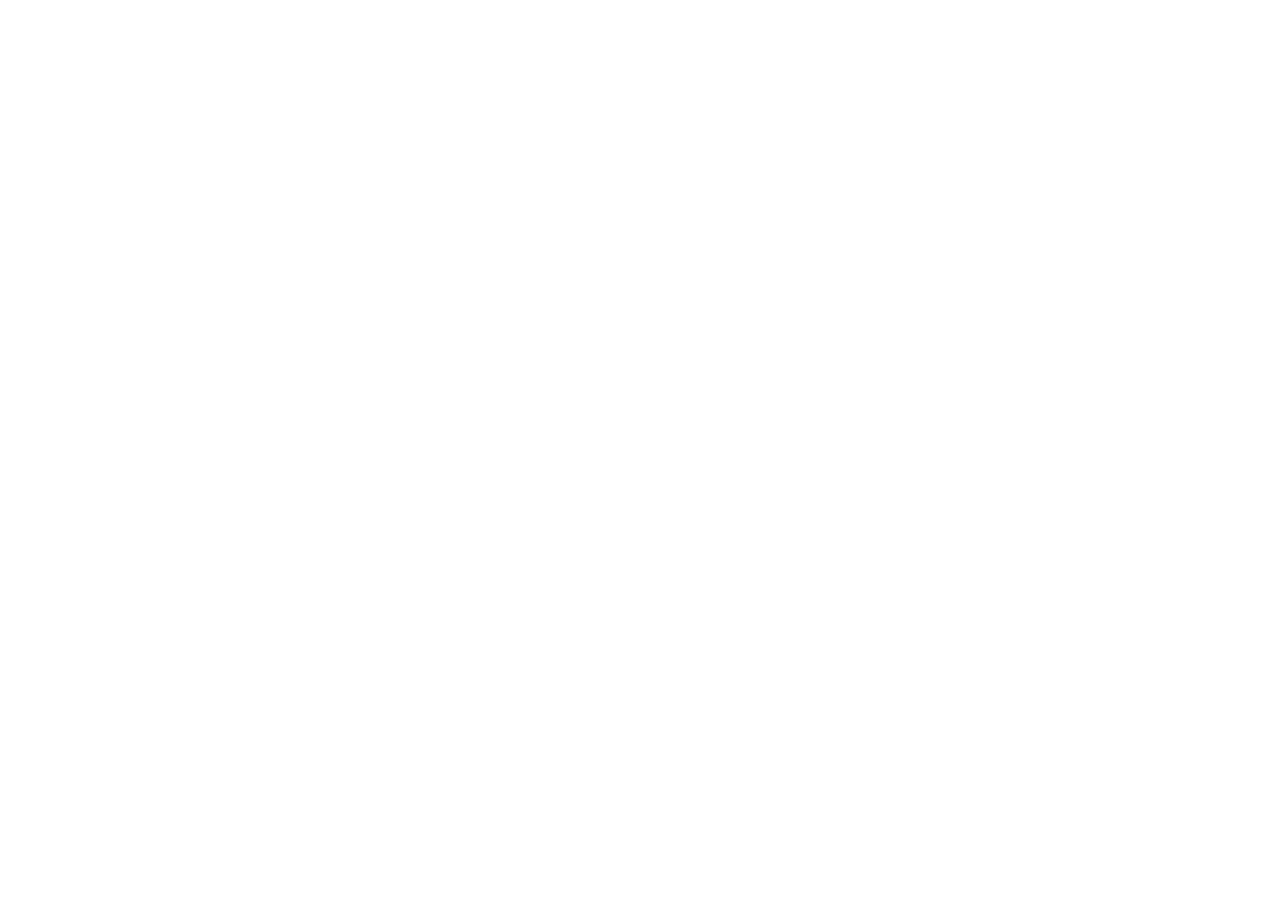
==== index.html @ 8b50276d "fix index.html coze I broke the wice changes" ====
<html>
	<head>
	</head>
	<body>
		<div id="fb-root"></div>
    <script type="text/javascript" src="http://ecn.dev.virtualearth.net/mapcontrol/mapcontrol.ashx?v=7.0"></script>
    <script type="text/javascript" src="/jquery.js"></script>
    <script type="text/javascript" src="/map.js"></script>
		<script src="//connect.facebook.net/en_US/all.js"></script>
		<script src="application.js"></script>
		<script>
			var friday = new APP();
		</script>
    <div id="SDKmap"></div>
	</body>
</html>
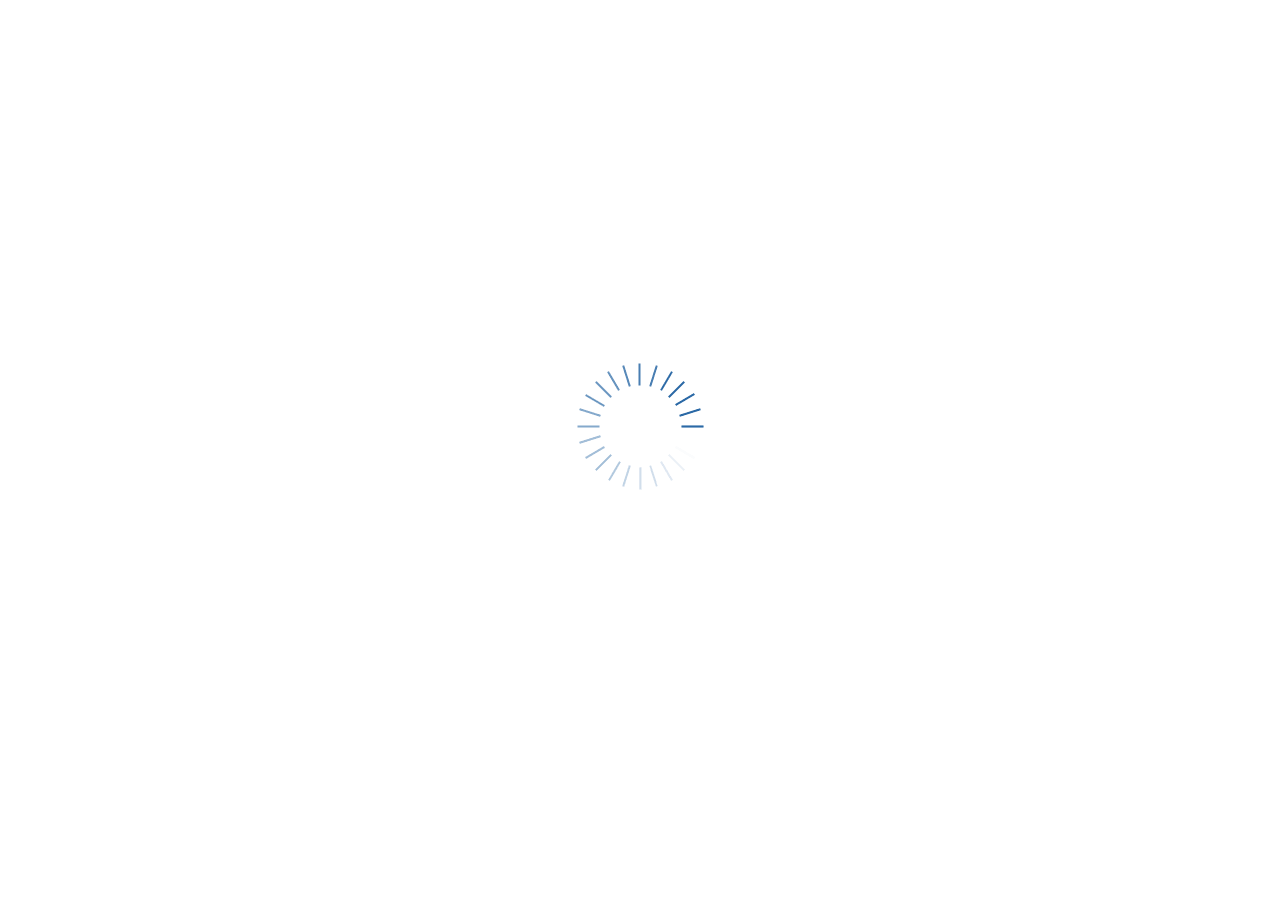
==== commit a90a1948: "add loader" ====
--- a/index.html
+++ b/index.html
@@ -7,10 +7,13 @@
     <script type="text/javascript" src="/jquery.js"></script>
     <script type="text/javascript" src="/map.js"></script>
 		<script src="//connect.facebook.net/en_US/all.js"></script>
-		<script src="application.js"></script>
+		<script src="/events.js"></script>
+		<script src="/application.js"></script>
+    <link rel="stylesheet" href="/application.css" />
 		<script>
 			var friday = new APP();
 		</script>
     <div id="SDKmap"></div>
+    <div id="load"><img src="/load.gif"/></div>
 	</body>
 </html>
--- a/application.css
+++ b/application.css
@@ -0,0 +1,102 @@
+body {
+  font-family: Arial,sans-serif;
+  font-size: 10px;
+}
+#load{
+  width:100%;
+  height:100%;
+}
+#load img {
+  width: 128px;
+  margin: auto;
+  display: block;
+  top: 40%;
+  position: relative;
+}
+.placemark {
+  background: white;
+  padding: 10px;
+  -webkit-border-radius: 3px;
+  -webkit-border-bottom-left-radius: 0;
+  -moz-border-radius: 3px;
+  -moz-border-radius-bottomleft: 0;
+  border-radius: 3px;
+  border-bottom-left-radius: 0;
+  width: 100px;
+  overflow: hidden;
+  -moz-box-shadow:    4px 2px 3px #aaa;
+  -webkit-box-shadow: 4px 2px 3px #aaa;
+  box-shadow:         4px 2px 3px #aaa;
+  overflow: hidden;
+  border: 1px solid #a1a1a1;
+}
+.balloon {
+  width: 400px;
+}
+.placemark p {
+  width:100%;
+  float: left;
+  font-size: 12px;
+  max-height: 128px;
+  overflow: hidden;
+  margin: 0;
+  margin-bottom: 10px;
+  word-wrap: break-word;
+}
+.placemark .content{
+  overflow: hidden;
+  min-height: 128px;
+}
+.placemark .col-left{
+  width:262px;
+  float:left;
+}
+.placemark .col-right{
+  margin-left:10px;
+  width:128px;
+  float:left;
+}
+.placemark h4 {
+  margin: 0;
+  font-size: 12px;
+  color: #0093F9;
+  /*font-weight: normal;*/
+}
+.placemark .pseudo {
+  color: #0093F9;
+  border-bottom: 1px dashed #0093F9;
+  text-decoration: none;
+  display: inline;
+  cursor: pointer;
+}
+.placemark img {
+  max-width: 64;
+  float: right;
+}
+.placemark .user{
+  float: left;
+  margin: 0px 10px 0 0;
+}
+.balloon img {
+  max-width: 128;
+  max-height: 128;
+}
+.placemark-tail {
+  height: 0px;
+  width: 0px;
+  border-width: 0 0 20px 10px;
+  border-color: transparent #a1a1a1;
+  border-style: solid;
+  position:relative;
+}
+.placemark-tail div{
+  margin-top: -4px;
+  margin-left: -9px;
+  height: 0px;
+  width: 0px;
+  border-width: 0 0 20px 10px;
+  border-color: transparent white;
+  border-style: solid;
+  position: absolute;
+}
+
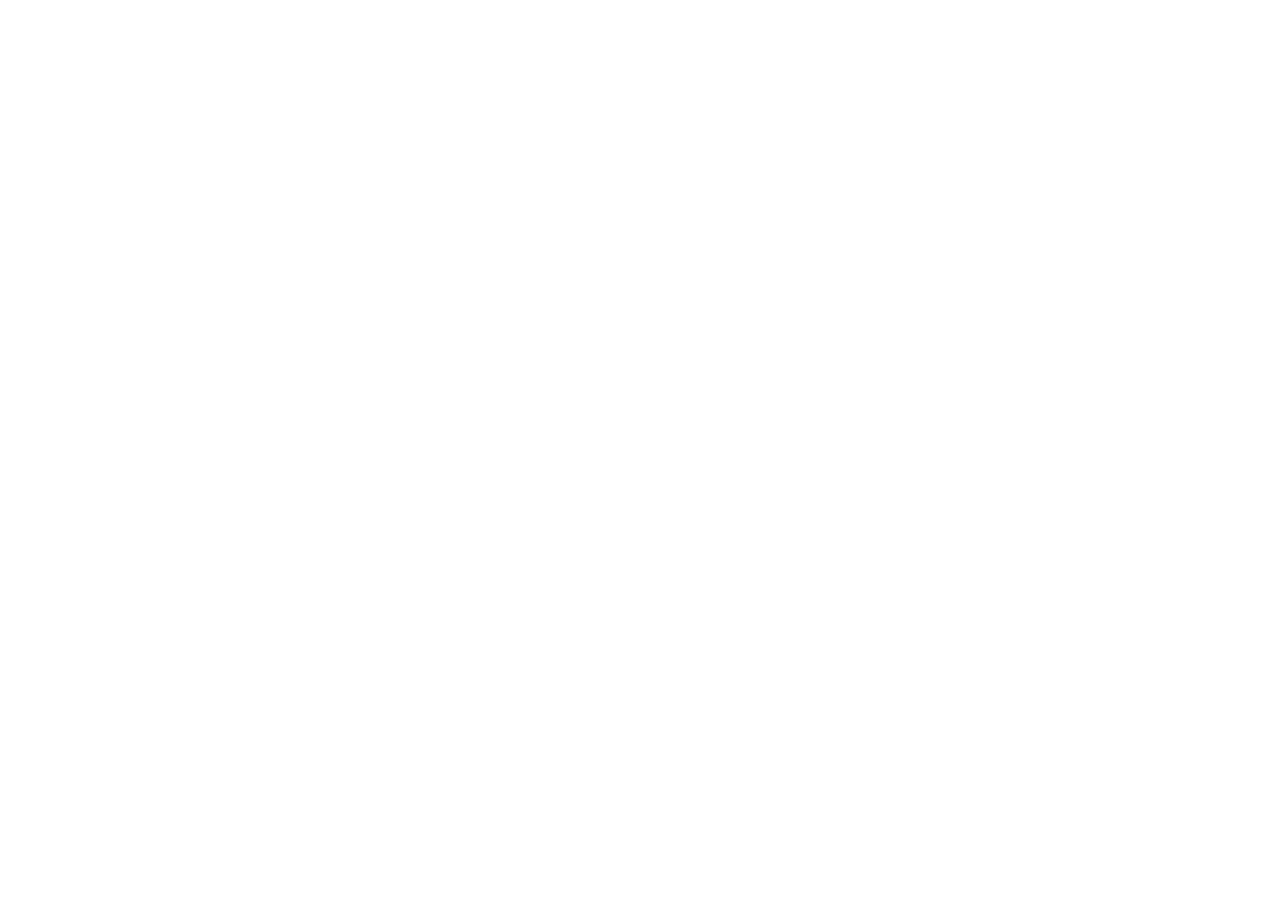
==== commit c0dc3ba7: "Merge branch 'master' of github.com:wtfil/hackathon" ====
--- a/index.html
+++ b/index.html
@@ -7,13 +7,11 @@
     <script type="text/javascript" src="/jquery.js"></script>
     <script type="text/javascript" src="/map.js"></script>
 		<script src="//connect.facebook.net/en_US/all.js"></script>
-		<script src="/events.js"></script>
-		<script src="/application.js"></script>
-    <link rel="stylesheet" href="/application.css" />
+		<script src="application.js"></script>
+		<script src="events.js"></script>
 		<script>
 			var friday = new APP();
 		</script>
     <div id="SDKmap"></div>
-    <div id="load"><img src="/load.gif"/></div>
 	</body>
 </html>
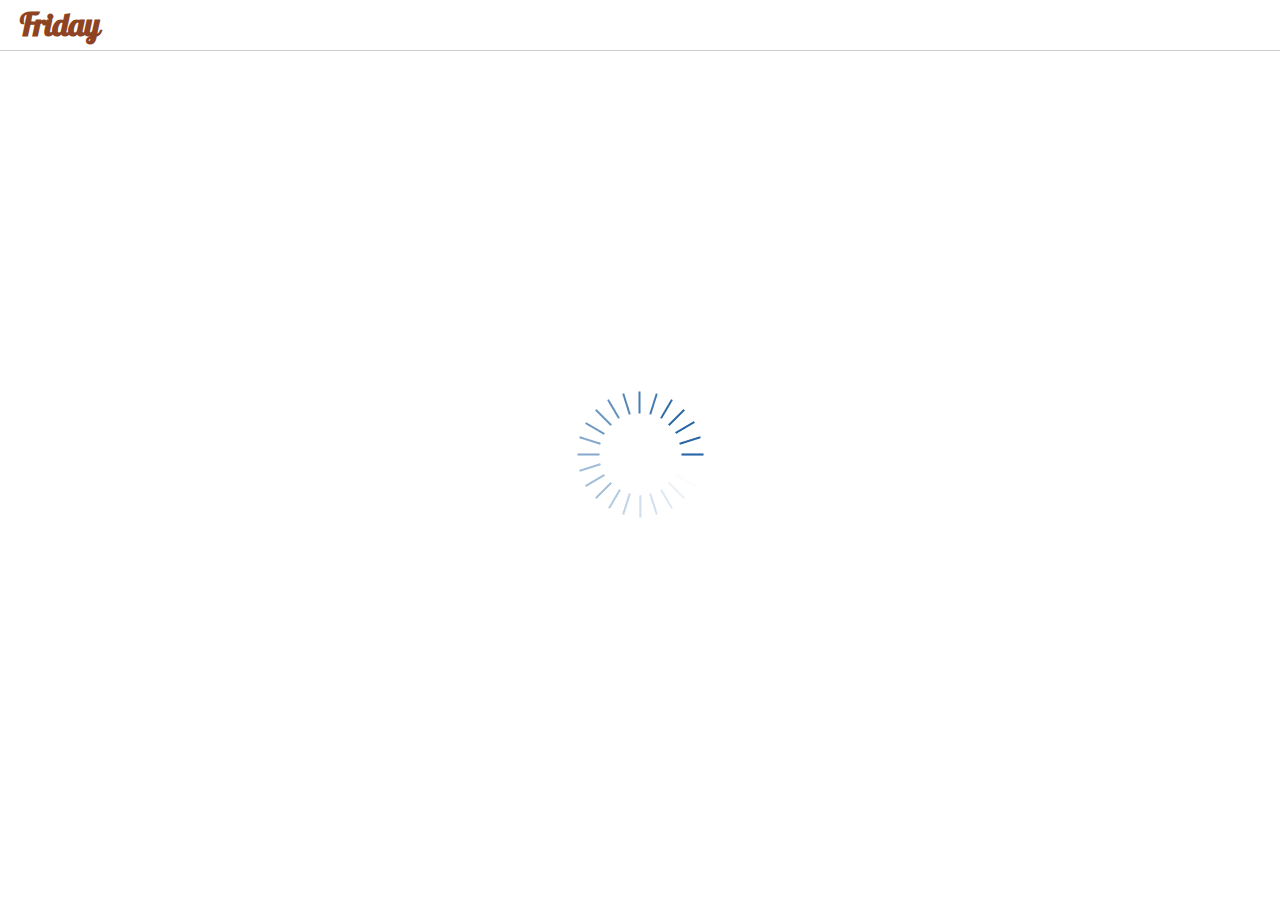
==== commit dba90c34: "create template" ====
--- a/index.html
+++ b/index.html
@@ -1,5 +1,6 @@
 <html>
 	<head>
+		<link href='http://fonts.googleapis.com/css?family=Lobster' rel='stylesheet' type='text/css'>
 	</head>
 	<body>
 		<div id="fb-root"></div>
@@ -7,11 +8,19 @@
     <script type="text/javascript" src="/jquery.js"></script>
     <script type="text/javascript" src="/map.js"></script>
 		<script src="//connect.facebook.net/en_US/all.js"></script>
-		<script src="application.js"></script>
-		<script src="events.js"></script>
+		<script src="/events.js"></script>
+		<script src="/application.js"></script>
+    <link rel="stylesheet" href="/application.css" />
 		<script>
 			var friday = new APP();
 		</script>
-    <div id="SDKmap"></div>
+		<div class="b-head">
+			<div class="b-logo">
+				<h3 class="b-logo__title">Friday</h3>
+			</div>
+		</div>
+		<div id="SDKmap">
+			<div id="load"><img src="/load.gif"/></div>
+		</div>
 	</body>
 </html>
--- a/application.css
+++ b/application.css
@@ -0,0 +1,132 @@
+body {
+  font-family: Arial,sans-serif;
+  font-size: 10px;
+	margin:0;
+	padding:0;
+}
+#load{
+  width:100%;
+  height:100%;
+}
+#load img {
+  width: 128px;
+  margin: auto;
+  display: block;
+  top: 40%;
+  position: relative;
+}
+.placemark {
+  background: white;
+  padding: 10px;
+  -webkit-border-radius: 3px;
+  -webkit-border-bottom-left-radius: 0;
+  -moz-border-radius: 3px;
+  -moz-border-radius-bottomleft: 0;
+  border-radius: 3px;
+  border-bottom-left-radius: 0;
+  width: 100px;
+  overflow: hidden;
+  -moz-box-shadow:    4px 2px 3px #aaa;
+  -webkit-box-shadow: 4px 2px 3px #aaa;
+  box-shadow:         4px 2px 3px #aaa;
+  overflow: hidden;
+  border: 1px solid #a1a1a1;
+}
+.balloon {
+  width: 400px;
+}
+.placemark p {
+  width:100%;
+  float: left;
+  font-size: 12px;
+  max-height: 128px;
+  overflow: hidden;
+  margin: 0;
+  margin-bottom: 10px;
+  word-wrap: break-word;
+}
+.placemark .content{
+  overflow: hidden;
+  min-height: 128px;
+}
+.placemark .col-left{
+  width:262px;
+  float:left;
+}
+.placemark .col-right{
+  margin-left:10px;
+  width:128px;
+  float:left;
+}
+.placemark h4 {
+  margin: 0;
+  font-size: 12px;
+  color: #0093F9;
+  /*font-weight: normal;*/
+}
+.placemark .pseudo {
+  color: #0093F9;
+  border-bottom: 1px dashed #0093F9;
+  text-decoration: none;
+  display: inline;
+  cursor: pointer;
+}
+.placemark img {
+  max-width: 64;
+  float: right;
+}
+.placemark .user{
+  float: left;
+  margin: 0px 10px 0 0;
+}
+.balloon img {
+  max-width: 128;
+  max-height: 128;
+}
+.placemark-tail {
+  height: 0px;
+  width: 0px;
+  border-width: 0 0 20px 10px;
+  border-color: transparent #a1a1a1;
+  border-style: solid;
+  position:relative;
+}
+.placemark-tail div{
+  margin-top: -4px;
+  margin-left: -9px;
+  height: 0px;
+  width: 0px;
+  border-width: 0 0 20px 10px;
+  border-color: transparent white;
+  border-style: solid;
+  position: absolute;
+}
+/*head*/
+	.b-head{
+		width:100%;
+		height:50px;
+		background: url('/images/head_bg1.png') repeat-x;
+		border-bottom: 1px solid rgba(0,0,0,0.2);
+	}
+/*logo*/
+	.b-logo{
+		font-size:16px;
+		overflow:hidden;
+	}
+	.b-logo__link{ 
+		text-decoration:none;
+	}
+	.b-logo__title{
+		font-family:'Lobster', 'AwakeBold';
+		margin:4px 20px;
+		color:#8E4423;
+		font-size:2em;
+		letter-spacing:-1px;
+		text-shadow: 1px 1px 0 rgba(255,255,255,0.1);
+	}
+	#SDKmap{
+		width:100%;
+		position:absolute;
+		top:50px;
+		bottom:0;
+	}
